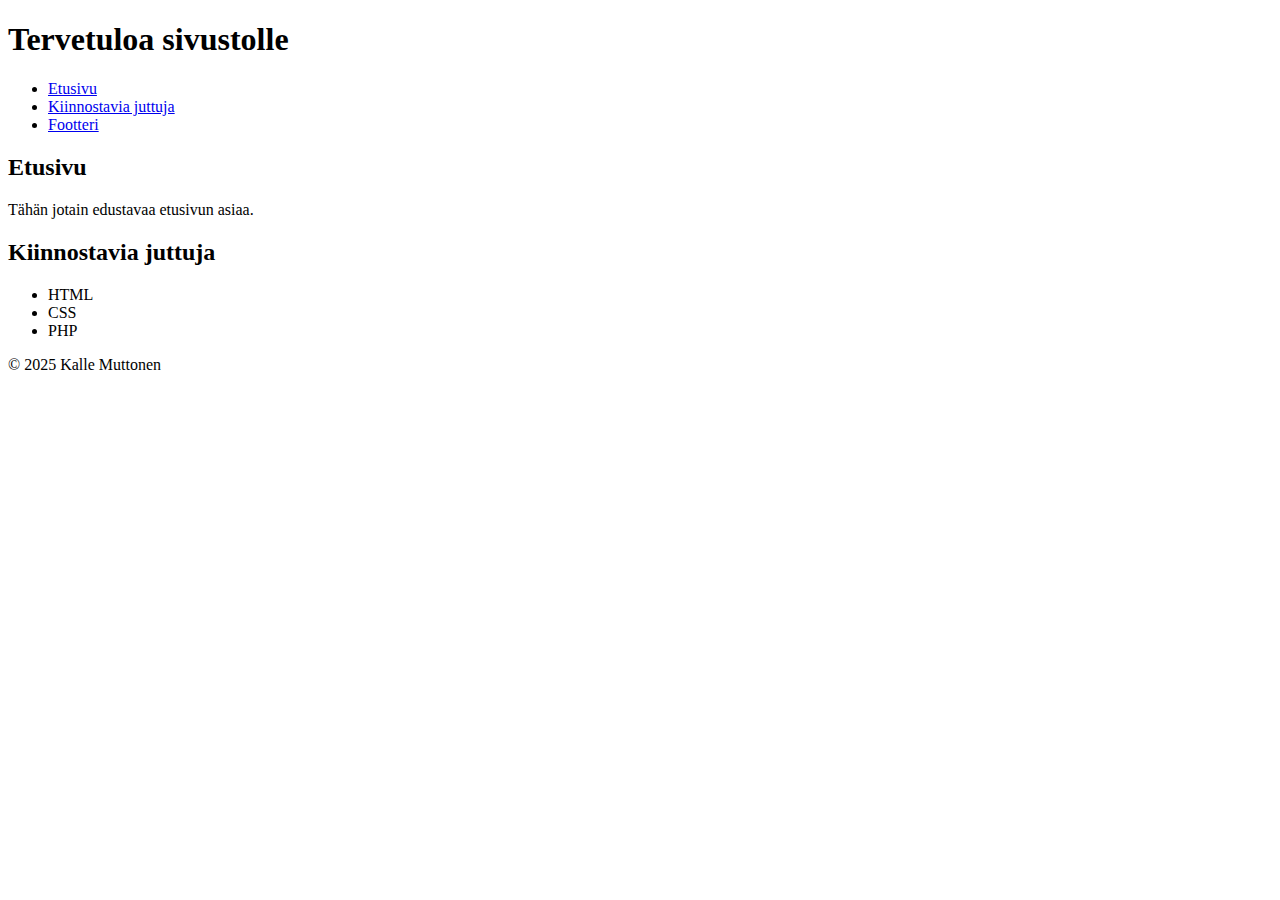
==== index.html @ 582f1aa5 "Add files via upload" ====
<!DOCTYPE html>
<html lang="en">
<head>
    <meta charset="UTF-8">
    <meta name="viewport" content="width=device-width, initial-scale=1.0">
    <title>Module 2 - tehtävä</title>
</head>
    <!-- Otsikko -->
<body>
    <header>
        <h1>Tervetuloa sivustolle</h1>
    </header>
    <!-- Navigointi-->
    <nav>
        <ul>
            <li><a href="#main-content">Etusivu</a></li>
            <li><a href="#interests">Kiinnostavia juttuja</a></li>
            <li><a href="#footer">Footteri</a></li>
        </ul>
    </nav>
    <!--Sisältöä-->
    <main>
        <section id="main-content"> 
            <h2>Etusivu</h2>
            <p>Tähän jotain edustavaa etusivun asiaa. </p>
        </section>
        <section id="interests">
            <h2> Kiinnostavia juttuja </h2>
    <!--- Luettelo -->
            <ul>
                <li>HTML</li>
                <li>CSS</li>
                <li>PHP</li>
            </ul>
        </section>
    </main>
    <!--Footeri ja copyright-->
    <footer id="footer">
        <p>&copy; 2025 Kalle Muttonen</p>
    </footer>
</body>
</html>
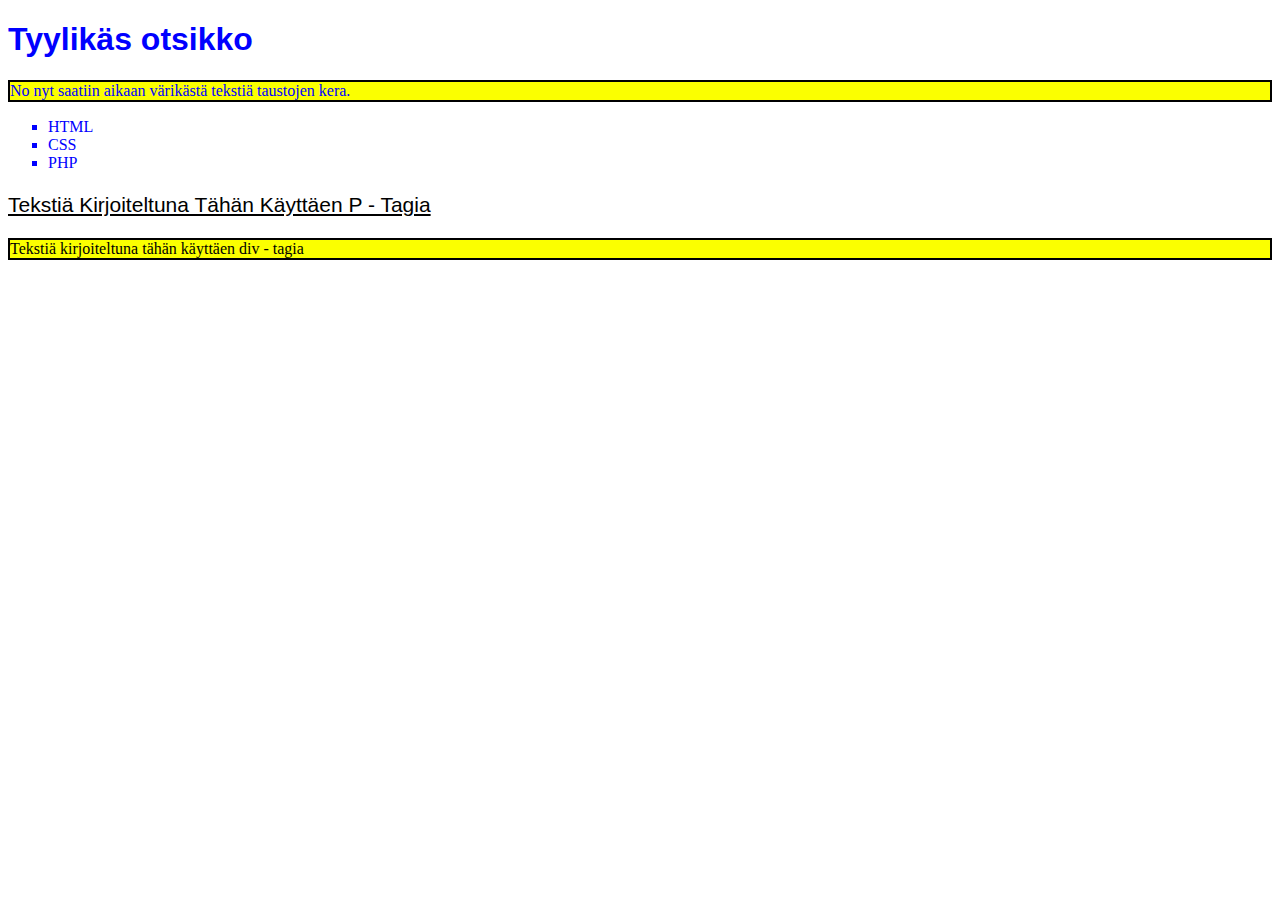
==== commit 340d86b8: "Add files via upload" ====
--- a/index.html
+++ b/index.html
@@ -3,40 +3,24 @@
 <head>
     <meta charset="UTF-8">
     <meta name="viewport" content="width=device-width, initial-scale=1.0">
-    <title>Module 2 - tehtävä</title>
+    <link rel="stylesheet" href="styles.css">
+    <title>Module 3 - CSS tehtävä</title>
 </head>
     <!-- Otsikko -->
-<body>
     <header>
-        <h1>Tervetuloa sivustolle</h1>
+        <h1 class="header-example">Tyylikäs otsikko</h1>
     </header>
-    <!-- Navigointi-->
-    <nav>
-        <ul>
-            <li><a href="#main-content">Etusivu</a></li>
-            <li><a href="#interests">Kiinnostavia juttuja</a></li>
-            <li><a href="#footer">Footteri</a></li>
-        </ul>
-    </nav>
-    <!--Sisältöä-->
+</body>
+    <!--Sisältö-->
     <main>
-        <section id="main-content"> 
-            <h2>Etusivu</h2>
-            <p>Tähän jotain edustavaa etusivun asiaa. </p>
-        </section>
-        <section id="interests">
-            <h2> Kiinnostavia juttuja </h2>
-    <!--- Luettelo -->
-            <ul>
+            <p class="color-example"> No nyt saatiin aikaan värikästä tekstiä taustojen kera. </p>
+            <ul class="list-example">
                 <li>HTML</li>
                 <li>CSS</li>
                 <li>PHP</li>
             </ul>
-        </section>
+            <p class="text-example"> Tekstiä kirjoiteltuna tähän käyttäen p - tagia </p>
+            <div class="div-example"> Tekstiä kirjoiteltuna tähän käyttäen div - tagia</div>
     </main>
-    <!--Footeri ja copyright-->
-    <footer id="footer">
-        <p>&copy; 2025 Kalle Muttonen</p>
-    </footer>
 </body>
 </html>--- a/styles.css
+++ b/styles.css
@@ -0,0 +1,25 @@
+/* sivuston tyylit */
+.header-example {
+    font-size: 32px;
+    font-family: Arial, sans-serif;
+    color: blue;
+}
+.color-example {
+    color: blue;
+    background-color: #fbff00;
+    border: 2px solid black;
+}
+.list-example {
+    list-style-type: square;
+    color: blue;
+}
+.text-example {
+    font-family: Comic, sans-serif;
+    font-size: 21px;
+    text-transform: capitalize;
+    text-decoration: underline;
+}
+.div-example {
+    background-color: #fbff00;
+    border: 2px solid black;
+}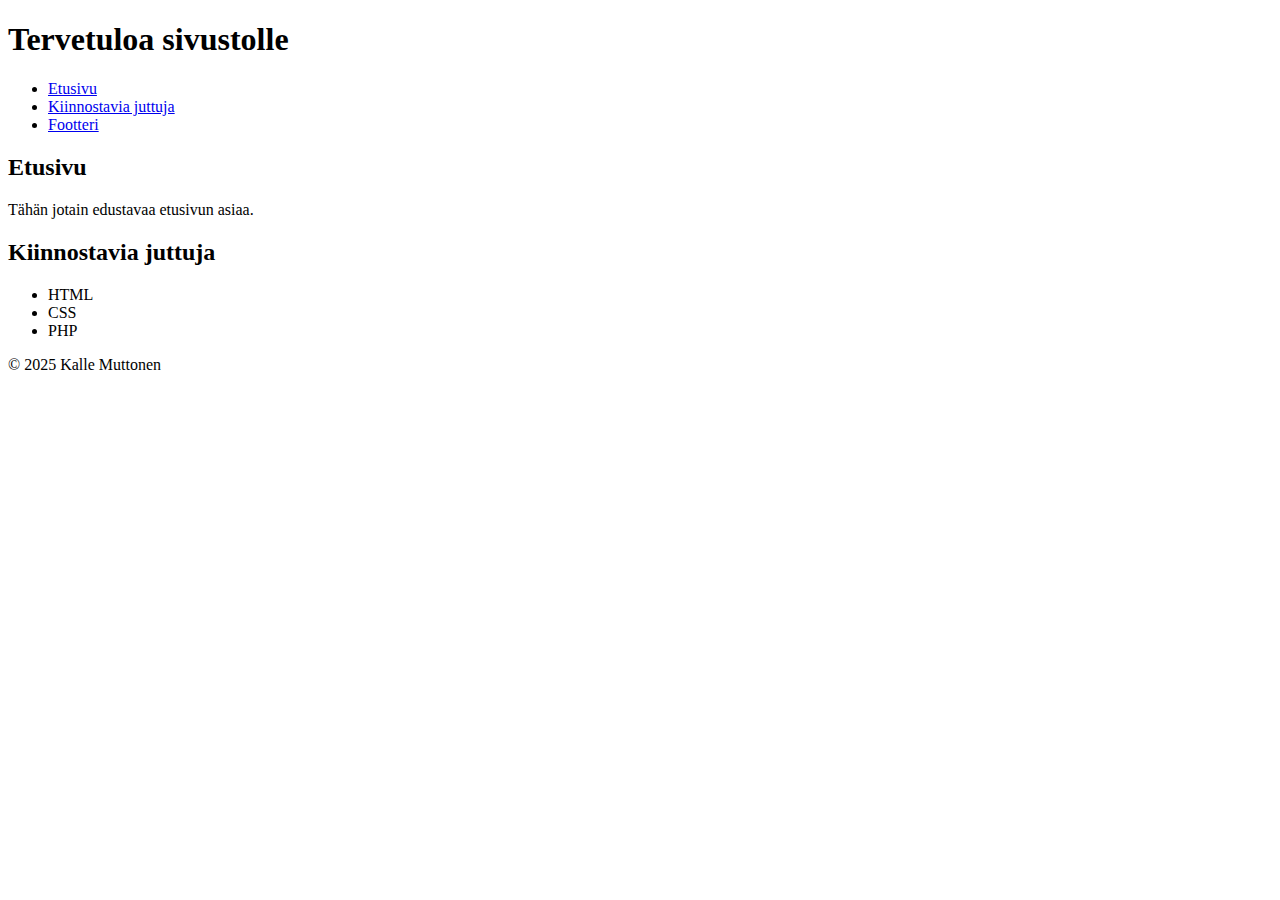
==== commit 0ed4ae00: "Add files via upload" ====
--- a/index.html
+++ b/index.html
@@ -3,24 +3,40 @@
 <head>
     <meta charset="UTF-8">
     <meta name="viewport" content="width=device-width, initial-scale=1.0">
-    <link rel="stylesheet" href="styles.css">
-    <title>Module 3 - CSS tehtävä</title>
+    <title>Module 2 - tehtävä</title>
 </head>
     <!-- Otsikko -->
+<body>
     <header>
-        <h1 class="header-example">Tyylikäs otsikko</h1>
+        <h1>Tervetuloa sivustolle</h1>
     </header>
-</body>
-    <!--Sisältö-->
+    <!-- Navigointi-->
+    <nav>
+        <ul>
+            <li><a href="#main-content">Etusivu</a></li>
+            <li><a href="#interests">Kiinnostavia juttuja</a></li>
+            <li><a href="#footer">Footteri</a></li>
+        </ul>
+    </nav>
+    <!--Sisältöä-->
     <main>
-            <p class="color-example"> No nyt saatiin aikaan värikästä tekstiä taustojen kera. </p>
-            <ul class="list-example">
+        <section id="main-content"> 
+            <h2>Etusivu</h2>
+            <p>Tähän jotain edustavaa etusivun asiaa. </p>
+        </section>
+        <section id="interests">
+            <h2> Kiinnostavia juttuja </h2>
+    <!--- Luettelo -->
+            <ul>
                 <li>HTML</li>
                 <li>CSS</li>
                 <li>PHP</li>
             </ul>
-            <p class="text-example"> Tekstiä kirjoiteltuna tähän käyttäen p - tagia </p>
-            <div class="div-example"> Tekstiä kirjoiteltuna tähän käyttäen div - tagia</div>
+        </section>
     </main>
+    <!--Footeri ja copyright-->
+    <footer id="footer">
+        <p>&copy; 2025 Kalle Muttonen</p>
+    </footer>
 </body>
 </html>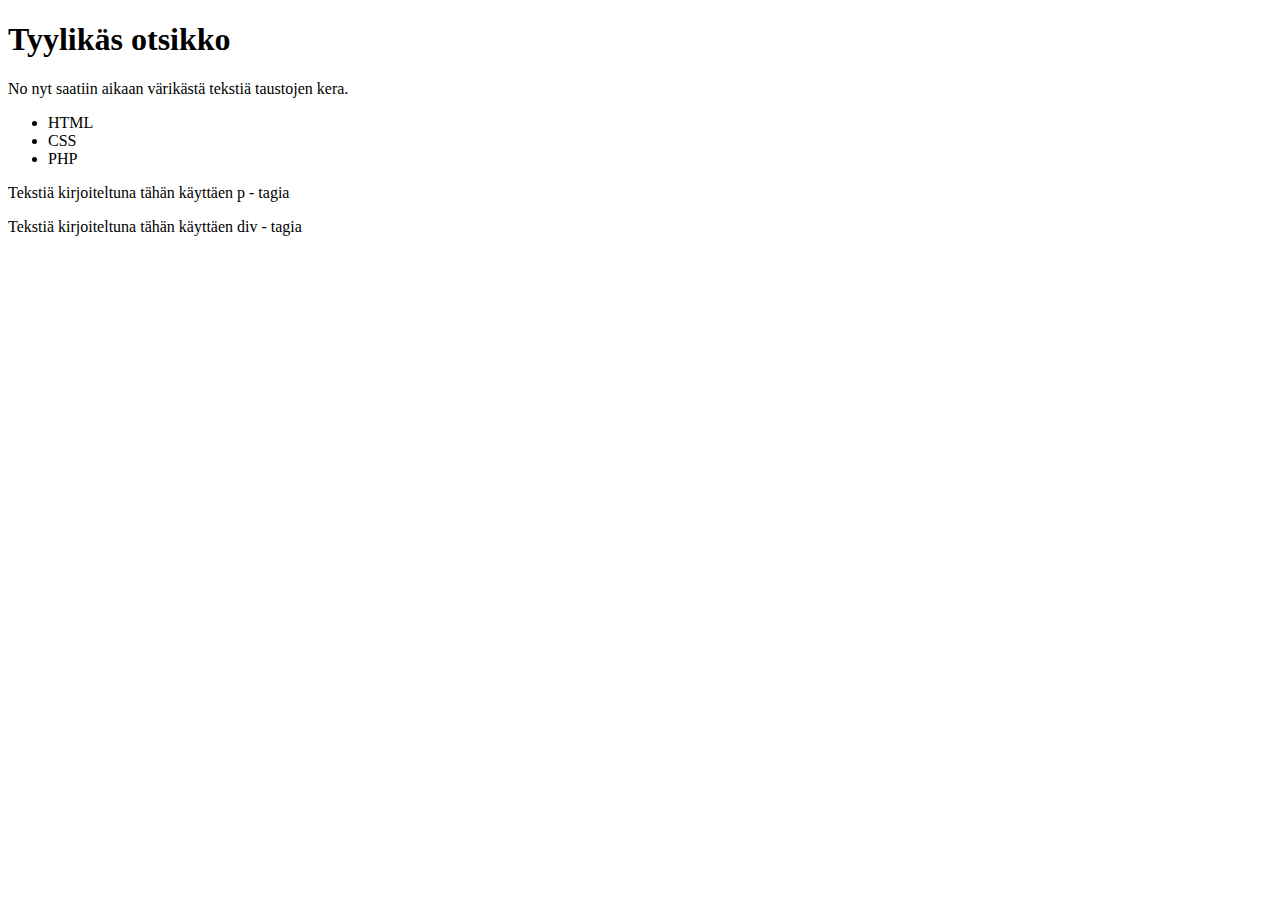
==== commit 45d155dc: "Add files via upload" ====
--- a/index.html
+++ b/index.html
@@ -3,40 +3,24 @@
 <head>
     <meta charset="UTF-8">
     <meta name="viewport" content="width=device-width, initial-scale=1.0">
-    <title>Module 2 - tehtävä</title>
+    <link rel="stylesheet" href="styles.css">
+    <title>Module 3 - CSS tehtävä</title>
 </head>
     <!-- Otsikko -->
-<body>
     <header>
-        <h1>Tervetuloa sivustolle</h1>
+        <h1 class="header-example">Tyylikäs otsikko</h1>
     </header>
-    <!-- Navigointi-->
-    <nav>
-        <ul>
-            <li><a href="#main-content">Etusivu</a></li>
-            <li><a href="#interests">Kiinnostavia juttuja</a></li>
-            <li><a href="#footer">Footteri</a></li>
-        </ul>
-    </nav>
-    <!--Sisältöä-->
+</body>
+    <!--Sisältö-->
     <main>
-        <section id="main-content"> 
-            <h2>Etusivu</h2>
-            <p>Tähän jotain edustavaa etusivun asiaa. </p>
-        </section>
-        <section id="interests">
-            <h2> Kiinnostavia juttuja </h2>
-    <!--- Luettelo -->
-            <ul>
+            <p class="color-example"> No nyt saatiin aikaan värikästä tekstiä taustojen kera. </p>
+            <ul class="list-example">
                 <li>HTML</li>
                 <li>CSS</li>
                 <li>PHP</li>
             </ul>
-        </section>
+            <p class="text-example"> Tekstiä kirjoiteltuna tähän käyttäen p - tagia </p>
+            <div class="div-example"> Tekstiä kirjoiteltuna tähän käyttäen div - tagia</div>
     </main>
-    <!--Footeri ja copyright-->
-    <footer id="footer">
-        <p>&copy; 2025 Kalle Muttonen</p>
-    </footer>
 </body>
 </html>